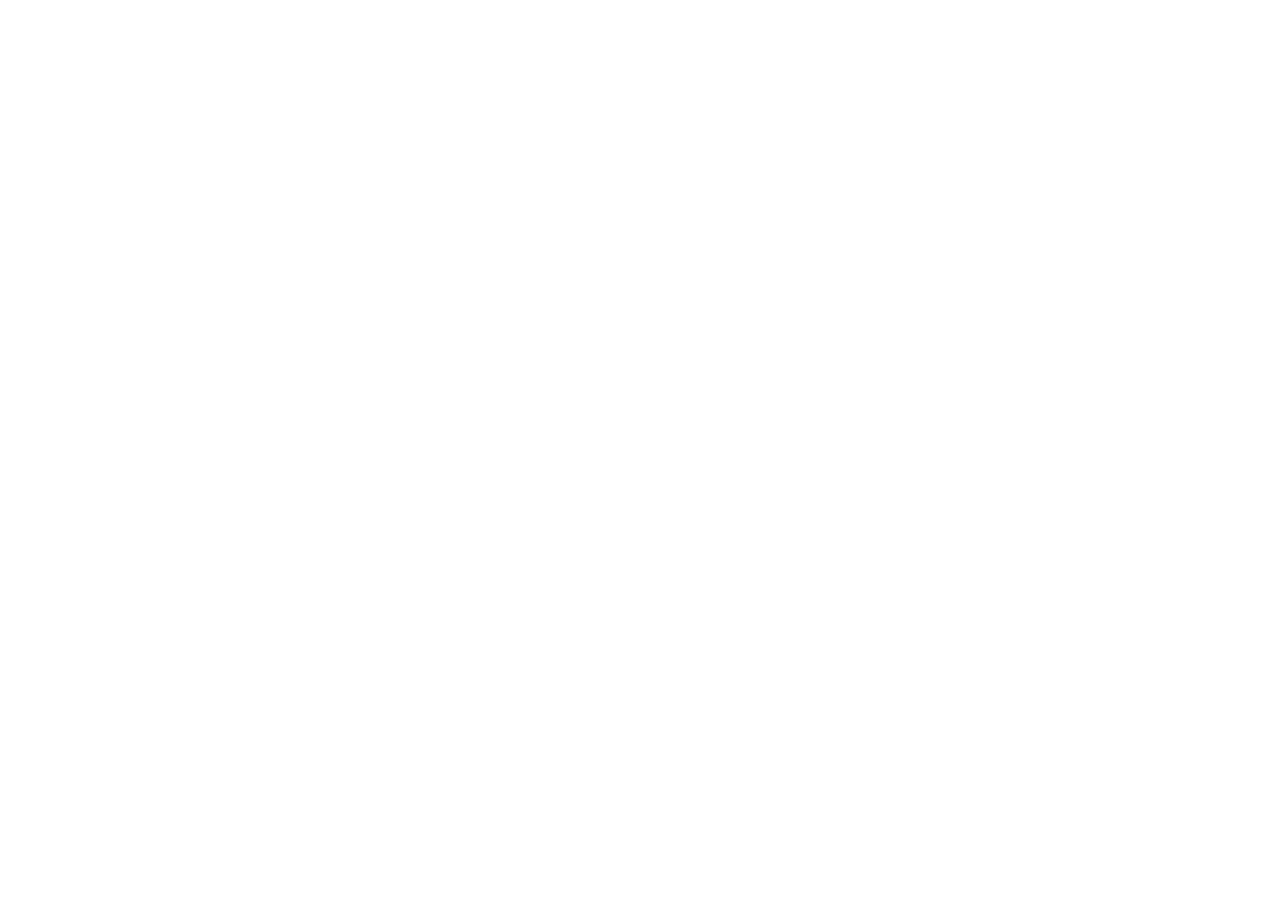
==== index.html @ 3e026db6 "Konzolon mejelenik a nobel dij." ====
<!DOCTYPE html>
<html lang="en">
<head>
    <meta charset="UTF-8">
    <meta name="viewport" content="width=device-width, initial-scale=1.0">
    <title>Document</title>
</head>
<body>
    











    <script src="index.js"></script>
</body>
</html>
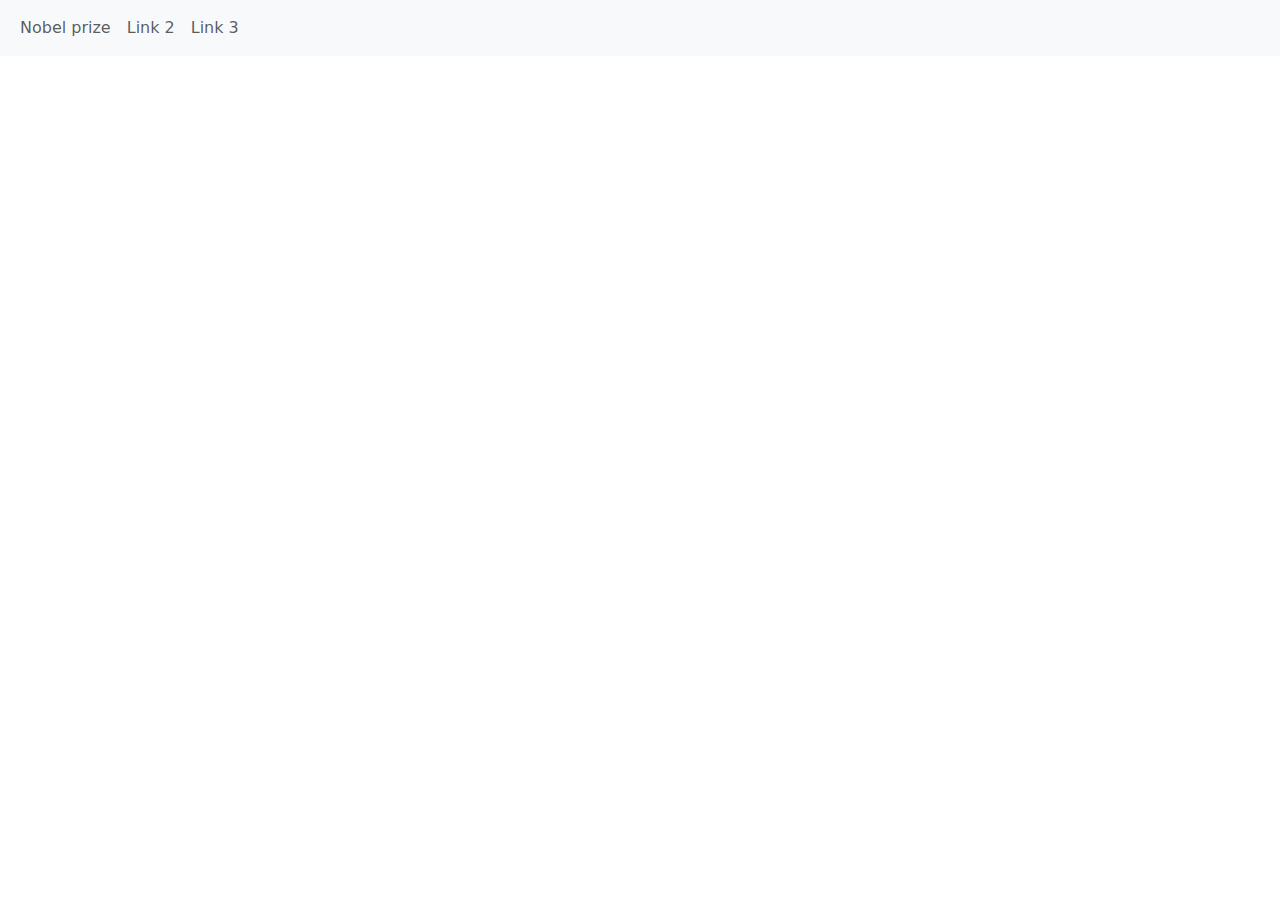
==== commit 0c037e0b: "Navbar és Nobel prize kész." ====
--- a/index.html
+++ b/index.html
@@ -4,11 +4,23 @@
     <meta charset="UTF-8">
     <meta name="viewport" content="width=device-width, initial-scale=1.0">
     <title>Document</title>
+    <link rel="shortcut icon" href="nobel.jfif" type="image/x-icon">
+    <!-- Latest compiled and minified CSS -->
+<link href="https://cdn.jsdelivr.net/npm/bootstrap@5.3.3/dist/css/bootstrap.min.css" rel="stylesheet">
+
+<!-- Latest compiled JavaScript -->
+<script src="https://cdn.jsdelivr.net/npm/bootstrap@5.3.3/dist/js/bootstrap.bundle.min.js"></script>
 </head>
 <body>
-    
 
 
+
+    <div id="menu">
+
+    </div>
+
+
+  
 
 
 
@@ -19,5 +31,6 @@
 
 
     <script src="index.js"></script>
+    <script src="menu.js"></script>
 </body>
 </html>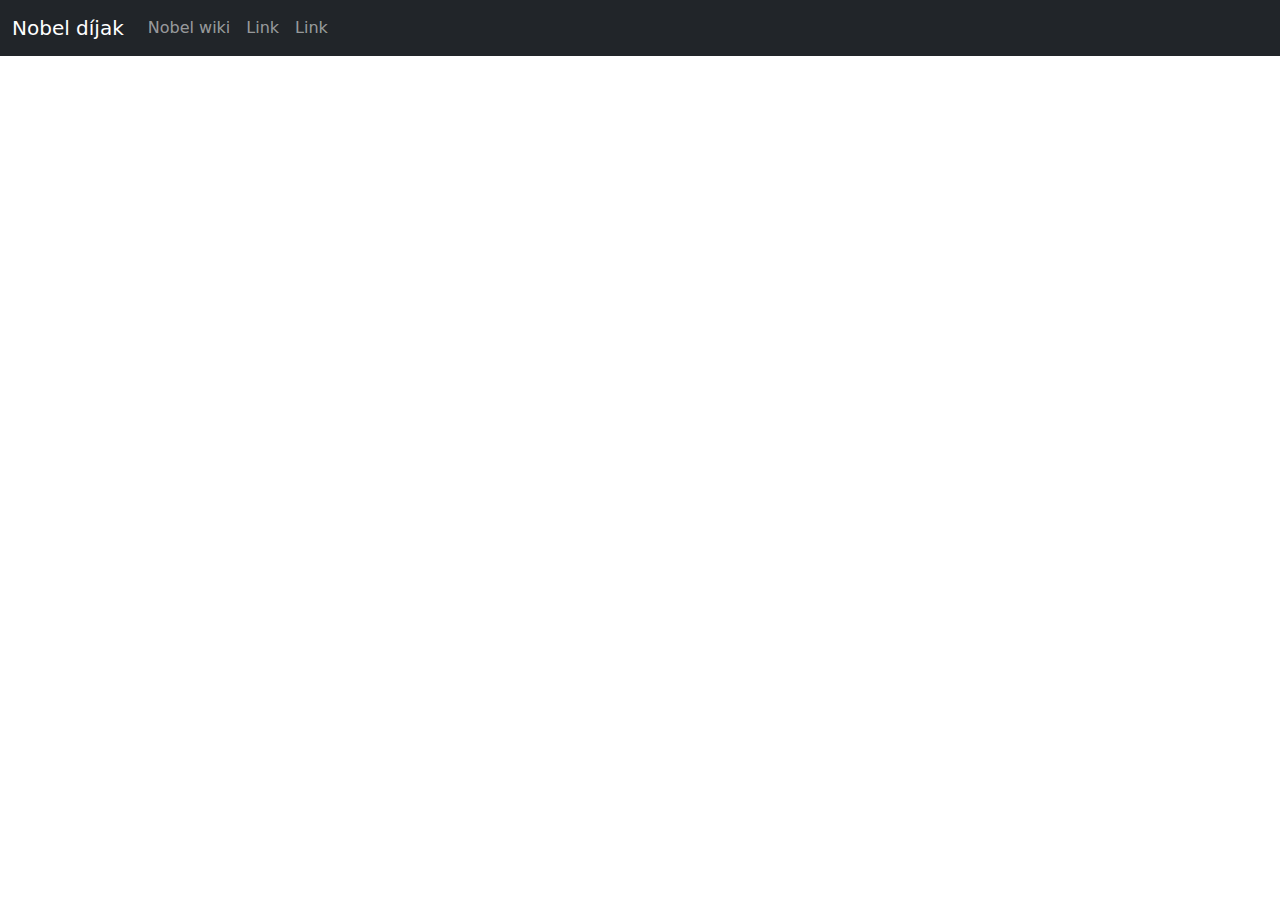
==== commit b88830b4: "y.prizes" ====
--- a/index.html
+++ b/index.html
@@ -19,6 +19,9 @@
 
     </div>
 
+    <div id="keret">
+
+    </div>
 
   
 
